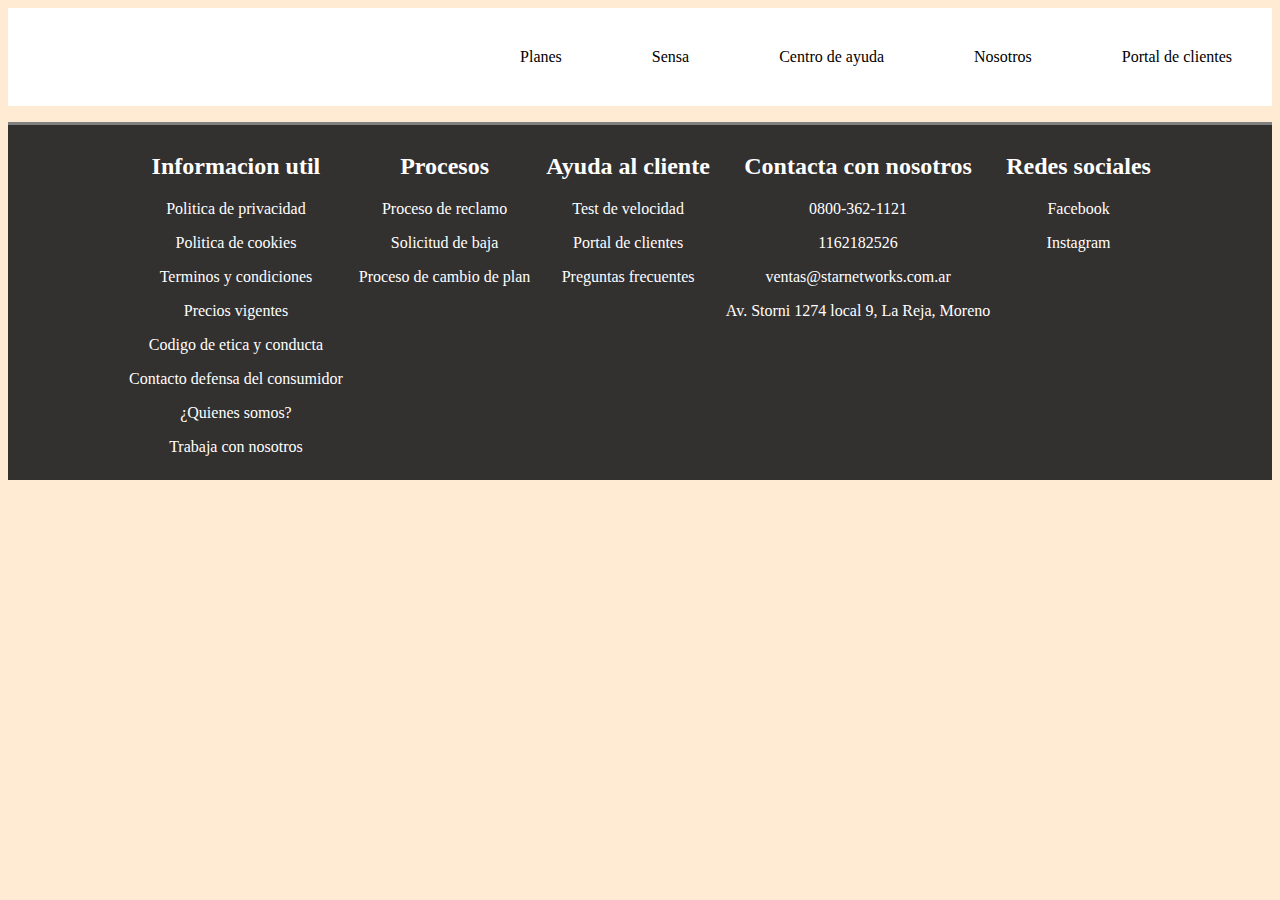
==== plantilla.html @ 15aee5fc "adicion plantillas" ====
<!DOCTYPE html>
<html lang="es">

<head>
    <meta charset="UTF-8">
    <meta name="viewport" content="width=device-width, initial-scale=1.0">
    <title>Starnetworks</title>
    <link rel="stylesheet" href="plantilla.css">
</head>

<body>
    <header class="encabezado">
        <a href="pagina/index.html" class="logo"><img src="pagina/images/starnetworks_logo.png" alt=""></a>
        <section class="planes">
            <a href="planes.html">Planes</a>
            <div>
                <a href="residenciales.html">Residenciales</a>
                <a href="profesionales.html">Profesionales</a>
                <a href="mayoristas.html">Mayoristas</a>
            </div>
        </section>
        <section>
            <a href="sensa.html">Sensa</a>
        </section>
        <section class="ayuda">
            <a href="centro_de_ayuda.html">Centro de ayuda</a>
            <div>
                <a href="metodos_de_pago.html">Metodos de Pago</a>
                <a href="FAQ.html">Preguntas frecuentes</a>
            </div>
        </section>
        <section class="nosotros">
            <a href="nosotros.html">Nosotros</a>
            <div>
                <a href="diferencias.html">Diferencias</a>
                <a href="quienes_somos.html">¿Quienes somos?</a>
            </div>
        </section>
        <section>
            <a href="#">Portal de clientes</a>
        </section>
    </header>
    <footer class="pie_de_pagina">
        <article class="info">
            <h2>Informacion util</h2>
            <p>Politica de privacidad</p>
            <p>Politica de cookies</p>
            <p>Terminos y condiciones</p>
            <p>Precios vigentes</p>
            <p>Codigo de etica y conducta</p>
            <p>Contacto defensa del consumidor</p>
            <p>¿Quienes somos?</p>
            <p>Trabaja con nosotros</p>
        </article>
        <article class="Procesos">
            <h2>Procesos</h2>
            <p>Proceso de reclamo</p>
            <p>Solicitud de baja</p>
            <p>Proceso de cambio de plan</p>
        </article>
        <article class="cliente">
            <h2>Ayuda al cliente</h2>
            <p>Test de velocidad</p>
            <p>Portal de clientes</p>
            <p>Preguntas frecuentes</p>
        </article>
        <article class="contacto">
            <h2>Contacta con nosotros</h2>
            <p>0800-362-1121</p>
            <p>1162182526</p>
            <p>ventas@starnetworks.com.ar</p>
            <p>Av. Storni 1274 local 9, La Reja, Moreno </p>
        </article>
        <article class="redes">
            <h2>Redes sociales</h2>
            <p>Facebook</p>
            <p>Instagram</p>
        </article>
    </footer>
</body>

</html>
---- plantilla.css ----
body {
    text-align: center;
    background-color: rgb(255, 234, 211);
}

header {
    background-color: rgb(255, 255, 255);
    display: flex;
    align-items: center;
    justify-content: space-between;
}

header section {
    padding: 40px;
    margin-left: 10px;
    position: relative;    
}

header section div {
    display: none;
    position: absolute;
    top: 100%;
    left: 0;
    width: 100%;
    box-shadow: 0px 8px 16px rgba(255, 0, 0, 0.205);
    z-index: 1;
}

header section div a {
    color: rgb(51, 51, 51);
    padding: 12px 16px;
    text-decoration: none;
    display: block;
}

header section:hover {
    background-color: #afafaf;
}

header section div a:hover {
    color: rgb(0, 0, 0);
    background-color: #afafaf;
}

header section:hover div {
    display: block;
    background-color: rgb(255, 255, 255);
}

a {
    color: rgb(0, 0, 0);
    text-decoration: none;
}
.logo {
    float: none;
    margin-right: auto;
}

.pie_de_pagina article {
    padding: 8px;
}

.pie_de_pagina {
    color: #ffffff;
    background-color: rgb(51, 48, 48);
    border-top: 3px solid grey;
    display: flex;
    justify-content: center;
    margin-top: 16px;
}
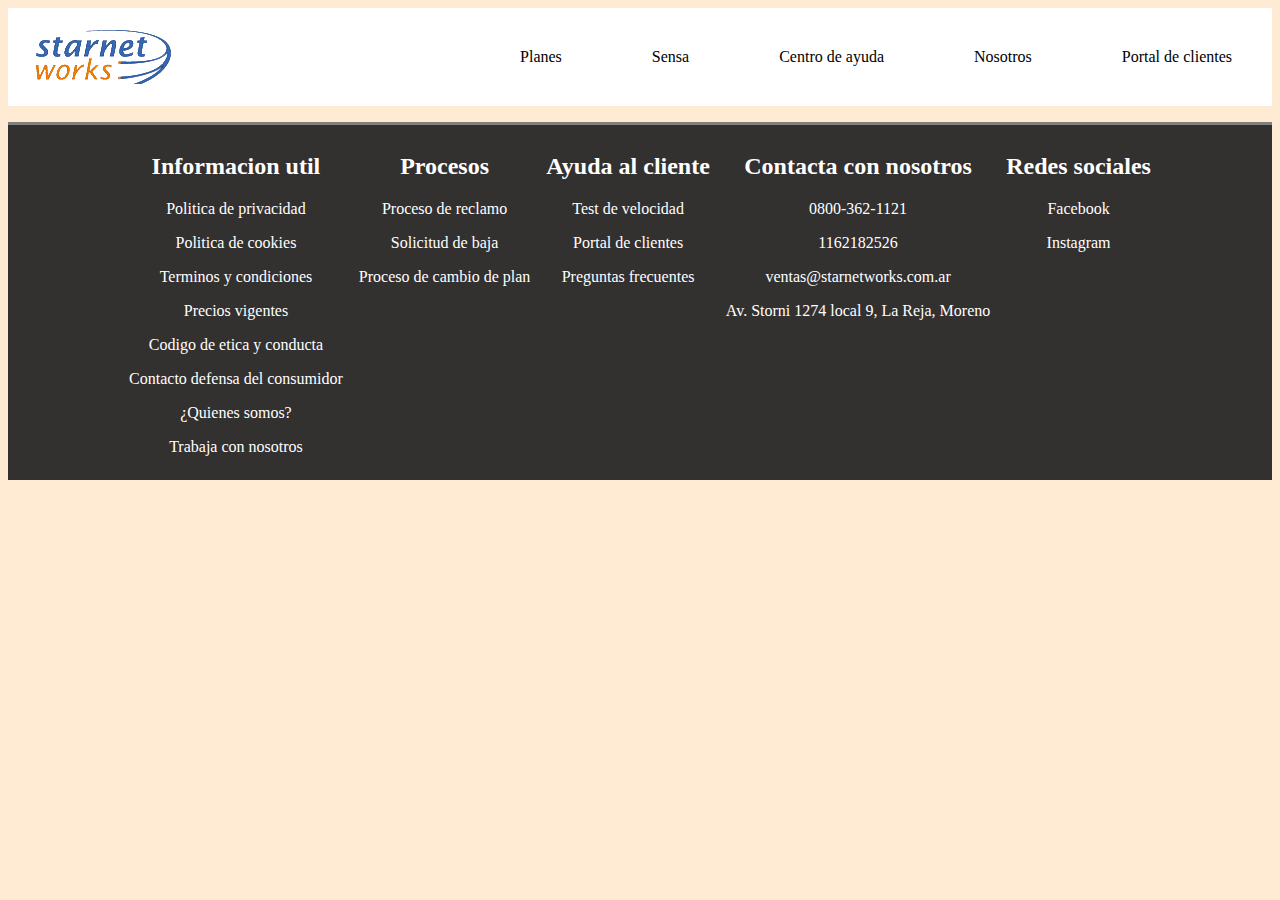
==== commit 07b92c41: "" ====
--- a/plantilla.html
+++ b/plantilla.html
@@ -10,7 +10,7 @@
 
 <body>
     <header class="encabezado">
-        <a href="pagina/index.html" class="logo"><img src="pagina/images/starnetworks_logo.png" alt=""></a>
+        <a href="index.html" class="logo"><img src="images/starnetworks_logo.png" alt=""></a>
         <section class="planes">
             <a href="planes.html">Planes</a>
             <div>
@@ -22,7 +22,7 @@
         <section>
             <a href="sensa.html">Sensa</a>
         </section>
-        <section class="ayuda">
+        <section  class="ayuda">
             <a href="centro_de_ayuda.html">Centro de ayuda</a>
             <div>
                 <a href="metodos_de_pago.html">Metodos de Pago</a>
